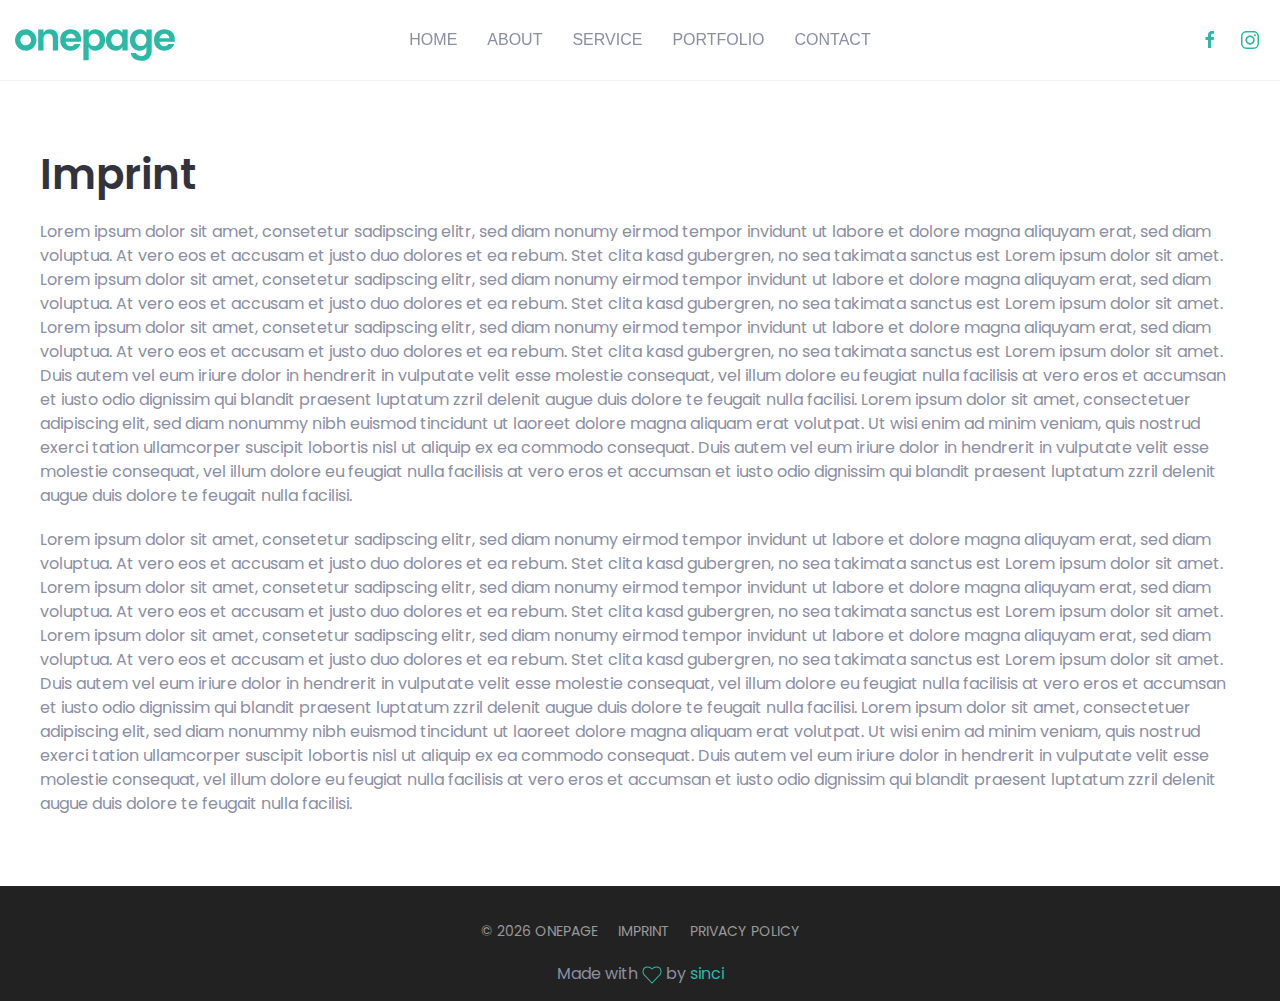
==== imprint.html @ d34488a4 "initial" ====
<!DOCTYPE html>
<html lang="en">

<head>
    <meta charset="UTF-8">
    <meta http-equiv="X-UA-Compatible" content="IE=edge">
    <meta name="viewport" content="width=device-width, initial-scale=1.0">
    <title>Imprint</title>
    <meta name="description" content="One page HTML Website" />
    <meta name="keywords" content="one page,HTML5,Website" />
    <link rel="icon" type="image/svg+xml" href="assets/images/favicon.svg">
    <link rel="apple-touch-icon" sizes="180x180" href="assets/images/apple-touch-icon.svg" />
    <link rel="stylesheet" href="assets/css/uikit.min.css" />
    <link rel="stylesheet" href="assets/css/custom.css" />
</head>

<body>
    <!--======= HEADER =======-->
    <header id="imprint" class="header-area">
        <div>
            <nav class="uk-navbar-container" uk-navbar uk-sticky>
                <div class="uk-navbar-left">
                    <a class="uk-navbar-toggle uk-hidden@m" href="#offcanvas-nav" uk-toggle>
                        <span uk-navbar-toggle-icon></span>
                        <span>Menu</span>
                    </a>
                    <a class="uk-navbar-item uk-logo uk-visible@m" href="/"><img data-src="assets/images/onepage.svg" alt="one-page" height="32" width="160" uk-svg></a>
                </div>
                <div class="uk-navbar-center">
                    <a class="uk-navbar-item uk-logo uk-hidden@m" href="/">
                        <img data-src="assets/images/onepage.svg" alt="one-page" height="32" width="160" uk-svg>
                    </a>
                    <ul class="uk-navbar-nav uk-visible@m">
                        <li class="nav-item uk-active">
                            <a href="/#home" class="nav-link"><span data-hover="about">Home</span></a>
                        </li>
                        <li class="nav-item">
                            <a href="/#about" class="nav-link"><span data-hover="about">About</span></a>
                        </li>
                        <li class="nav-item">
                            <a href="/#service" class="nav-link"><span data-hover="service">Service</span></a>
                        </li>
                        <li class="nav-item">
                            <a href="/#portfolio" class="nav-link"><span data-hover="portfolio">Portfolio</span></a>
                        </li>
                        <li class="nav-item">
                            <a href="/#contact" class="nav-link"><span data-hover="contact">Contact</span></a>
                        </li>
                    </ul>
                </div>
                <div class="uk-navbar-right">
                    <a class="uk-margin-right" href="#" target="_blank" uk-icon="facebook"></a>
                    <a class="uk-margin-right" href="#" target="_blank" uk-icon="instagram"></a>
                </div>
            </nav>


        </div>

    </header>
    <main class="uk-margin-large-top uk-margin-large-bottom">
        <div class="uk-container">
            <article class="uk-article">
                <h1 class="uk-article-title">Imprint</h1>
                <p>
                    Lorem ipsum dolor sit amet, consetetur sadipscing elitr, sed diam nonumy eirmod tempor invidunt ut labore et dolore magna aliquyam erat, sed diam voluptua. At vero eos et accusam et justo duo dolores et ea rebum. Stet clita kasd gubergren, no sea takimata
                    sanctus est Lorem ipsum dolor sit amet. Lorem ipsum dolor sit amet, consetetur sadipscing elitr, sed diam nonumy eirmod tempor invidunt ut labore et dolore magna aliquyam erat, sed diam voluptua. At vero eos et accusam et justo duo
                    dolores et ea rebum. Stet clita kasd gubergren, no sea takimata sanctus est Lorem ipsum dolor sit amet. Lorem ipsum dolor sit amet, consetetur sadipscing elitr, sed diam nonumy eirmod tempor invidunt ut labore et dolore magna aliquyam
                    erat, sed diam voluptua. At vero eos et accusam et justo duo dolores et ea rebum. Stet clita kasd gubergren, no sea takimata sanctus est Lorem ipsum dolor sit amet. Duis autem vel eum iriure dolor in hendrerit in vulputate velit esse
                    molestie consequat, vel illum dolore eu feugiat nulla facilisis at vero eros et accumsan et iusto odio dignissim qui blandit praesent luptatum zzril delenit augue duis dolore te feugait nulla facilisi. Lorem ipsum dolor sit amet, consectetuer
                    adipiscing elit, sed diam nonummy nibh euismod tincidunt ut laoreet dolore magna aliquam erat volutpat. Ut wisi enim ad minim veniam, quis nostrud exerci tation ullamcorper suscipit lobortis nisl ut aliquip ex ea commodo consequat.
                    Duis autem vel eum iriure dolor in hendrerit in vulputate velit esse molestie consequat, vel illum dolore eu feugiat nulla facilisis at vero eros et accumsan et iusto odio dignissim qui blandit praesent luptatum zzril delenit augue
                    duis dolore te feugait nulla facilisi.
                </p>
                <p>
                    Lorem ipsum dolor sit amet, consetetur sadipscing elitr, sed diam nonumy eirmod tempor invidunt ut labore et dolore magna aliquyam erat, sed diam voluptua. At vero eos et accusam et justo duo dolores et ea rebum. Stet clita kasd gubergren, no sea takimata
                    sanctus est Lorem ipsum dolor sit amet. Lorem ipsum dolor sit amet, consetetur sadipscing elitr, sed diam nonumy eirmod tempor invidunt ut labore et dolore magna aliquyam erat, sed diam voluptua. At vero eos et accusam et justo duo
                    dolores et ea rebum. Stet clita kasd gubergren, no sea takimata sanctus est Lorem ipsum dolor sit amet. Lorem ipsum dolor sit amet, consetetur sadipscing elitr, sed diam nonumy eirmod tempor invidunt ut labore et dolore magna aliquyam
                    erat, sed diam voluptua. At vero eos et accusam et justo duo dolores et ea rebum. Stet clita kasd gubergren, no sea takimata sanctus est Lorem ipsum dolor sit amet. Duis autem vel eum iriure dolor in hendrerit in vulputate velit esse
                    molestie consequat, vel illum dolore eu feugiat nulla facilisis at vero eros et accumsan et iusto odio dignissim qui blandit praesent luptatum zzril delenit augue duis dolore te feugait nulla facilisi. Lorem ipsum dolor sit amet, consectetuer
                    adipiscing elit, sed diam nonummy nibh euismod tincidunt ut laoreet dolore magna aliquam erat volutpat. Ut wisi enim ad minim veniam, quis nostrud exerci tation ullamcorper suscipit lobortis nisl ut aliquip ex ea commodo consequat.
                    Duis autem vel eum iriure dolor in hendrerit in vulputate velit esse molestie consequat, vel illum dolore eu feugiat nulla facilisis at vero eros et accumsan et iusto odio dignissim qui blandit praesent luptatum zzril delenit augue
                    duis dolore te feugait nulla facilisi.
                </p>
            </article>
        </div>
    </main>
    <footer id="footer" class="footer-area uk-background-secondary uk-padding-small">
        <div class="uk-flex uk-flex-center uk-margin-top">
            <ul class="uk-subnav" uk-margin="">
                <li class="uk-first-column">
                    <a href="#">© <script>document.write(new Date().getFullYear())</script> onepage</a>
                </li>
                <li><a href="imprint">Imprint</a></li>
                <li><a href="privacy-policy">Privacy Policy</a></li>
            </ul>
        </div>
        <p class="uk-text-center uk-margin-remove">Made with <span uk-icon="heart"></span> by <a style="color:#2ab9a5;" href="https://www.sinci.at">sinci</a></p>
    </footer>
    <!--======= OFFCANVAS MOBILE ======-->
    <div id="offcanvas-nav" uk-offcanvas="mode:slide; overlay: true">
        <div class="uk-offcanvas-bar">
            <button class="uk-offcanvas-close" type="button" uk-close></button>
            <div class="uk-text-center"><img data-src="assets/images/onepage-logo-mobile.svg" alt="one-page" height="32" width="160" uk-svg></div>
            <ul class="uk-nav uk-nav-primary">
                <li class="nav-item">
                    <a href="/#home" class="nav-link"><span data-hover="home">Home</span></a>
                </li>
                <li class="nav-item">
                    <a href="/#about" class="nav-link"><span data-hover="ueber-uns">About</span></a>
                </li>
                <li class="nav-item">
                    <a href="/#service" class="nav-link"><span data-hover="Projects">Service</span></a>
                </li>
                <li class="nav-item">
                    <a href="/#portfolio" classs="nav-link"><span data-hover="fotos">Portfolio</span></a>
                </li>
                <li class="nav-item">
                    <a href="/#contact" class="nav-link"><span data-hover="Contact">Contact</span></a>
                </li>
            </ul>
        </div>
    </div>

    <script src="assets/js/uikit.min.js"></script>
    <script src="assets/js/uikit-icons.min.js"></script>
    <script src="assets/js/custom.min.js"></script>
</body>

</html>
---- assets/css/custom.css ----
/* poppins-300 - latin */

@font-face {
    font-family: "Poppins";
    font-style: normal;
    font-weight: 300;
    src: url("../fonts/poppins-v15-latin-300.eot");
    /* IE9 Compat Modes */
    src: local(""), url("../fonts/poppins-v15-latin-300.eot?#iefix") format("embedded-opentype"), url("../fonts/poppins-v15-latin-300.woff2") format("woff2"), url("../fonts/poppins-v15-latin-300.woff") format("woff"), url("../fonts/poppins-v15-latin-300.ttf") format("truetype"), url("../fonts/poppins-v15-latin-300.svg#Poppins") format("svg");
    /* Legacy iOS */
}


/* poppins-regular - latin */

@font-face {
    font-family: "Poppins";
    font-style: normal;
    font-weight: 400;
    src: url("../fonts/poppins-v15-latin-regular.eot");
    /* IE9 Compat Modes */
    src: local(""), url("../fonts/poppins-v15-latin-regular.eot?#iefix") format("embedded-opentype"), url("../fonts/poppins-v15-latin-regular.woff2") format("woff2"), url("../fonts/poppins-v15-latin-regular.woff") format("woff"), url("../fonts/poppins-v15-latin-regular.ttf") format("truetype"), url("../fonts/poppins-v15-latin-regular.svg#Poppins") format("svg");
    /* Legacy iOS */
}


/* poppins-500 - latin */

@font-face {
    font-family: "Poppins";
    font-style: normal;
    font-weight: 500;
    src: url("../fonts/poppins-v15-latin-500.eot");
    /* IE9 Compat Modes */
    src: local(""), url("../fonts/poppins-v15-latin-500.eot?#iefix") format("embedded-opentype"), url("../fonts/poppins-v15-latin-500.woff2") format("woff2"), url("../fonts/poppins-v15-latin-500.woff") format("woff"), url("../fonts/poppins-v15-latin-500.ttf") format("truetype"), url("../fonts/poppins-v15-latin-500.svg#Poppins") format("svg");
    /* Legacy iOS */
}


/* poppins-600 - latin */

@font-face {
    font-family: "Poppins";
    font-style: normal;
    font-weight: 600;
    src: url("../fonts/poppins-v15-latin-600.eot");
    /* IE9 Compat Modes */
    src: local(""), url("../fonts/poppins-v15-latin-600.eot?#iefix") format("embedded-opentype"), url("../fonts/poppins-v15-latin-600.woff2") format("woff2"), url("../fonts/poppins-v15-latin-600.woff") format("woff"), url("../fonts/poppins-v15-latin-600.ttf") format("truetype"), url("../fonts/poppins-v15-latin-600.svg#Poppins") format("svg");
    /* Legacy iOS */
}


/* poppins-700 - latin */

@font-face {
    font-family: "Poppins";
    font-style: normal;
    font-weight: 700;
    src: url("../fonts/poppins-v15-latin-700.eot");
    /* IE9 Compat Modes */
    src: local(""), url("../fonts/poppins-v15-latin-700.eot?#iefix") format("embedded-opentype"), url("../fonts/poppins-v15-latin-700.woff2") format("woff2"), url("../fonts/poppins-v15-latin-700.woff") format("woff"), url("../fonts/poppins-v15-latin-700.ttf") format("truetype"), url("../fonts/poppins-v15-latin-700.svg#Poppins") format("svg");
    /* Legacy iOS */
}


/* poppins-800 - latin */

@font-face {
    font-family: "Poppins";
    font-style: normal;
    font-weight: 800;
    src: url("../fonts/poppins-v15-latin-800.eot");
    /* IE9 Compat Modes */
    src: local(""), url("../fonts/poppins-v15-latin-800.eot?#iefix") format("embedded-opentype"), url("../fonts/poppins-v15-latin-800.woff2") format("woff2"), url("../fonts/poppins-v15-latin-800.woff") format("woff"), url("../fonts/poppins-v15-latin-800.ttf") format("truetype"), url("../fonts/poppins-v15-latin-800.svg#Poppins") format("svg");
    /* Legacy iOS */
}

body {
    font-family: "Poppins", sans-serif;
    font-size: 16px;
    color: #8a8fa3;
}

h1,
h2,
h3,
h4,
h5,
h6 {
    font-family: "Poppins", sans-serif;
    font-weight: 600;
    color: #32333c;
}

#about,
#service,
#portfolio,
#contact,
#calltoaction {
    padding: 90px 0;
}

h2.title {
    font-weight: 700;
    font-size: 45px;
    color: #000;
}

.uk-icon {
    color: #2ab9a5;
}

.uk-button {
    font-weight: 500;
    padding: 0 40px;
    font-size: 15px;
    line-height: 48px;
    border-radius: 50px;
    cursor: pointer;
    transition: all 0.3s ease-out 0s;
    text-transform: uppercase;
}

.uk-button-default {
    border: 1px solid #2ab9a5;
    color: #ffffff;
    box-shadow: 0px 5px 8px 0px rgba(42, 185, 166, 0.7);
    background-color: #2ab9a5;
}

.uk-button-primary {
    color: #fff;
    background-color: transparent;
    border-color: #fff;
}

.uk-button-primary:hover,
.uk-button-secondary:hover {
    background-color: #2ab9a5;
}

.uk-button-secondary {
    box-shadow: none;
    background-color: #ffffff;
    color: #2ab9a5;
    border-color: #ffffff;
}

.uk-input {
    height: 60px;
    padding: 0 20px;
    border-radius: 5px;
}

.uk-textarea {
    padding: 10px 20px;
    border-radius: 5px;
    min-height: 140px;
}

.uk-text-emphasis {
    color: #ffffff !important;
}

.uk-background-primary {
    background-color: #2ab9a5;
}


/* HEADER
*************************************************************/

.uk-sticky.uk-active,
#imprint .uk-sticky,
#privacy .uk-sticky {
    background-color: rgba(255, 255, 255, 0.979);
    box-shadow: 0 0 2px rgba(6, 8, 8, 0.15);
    -webkit-box-shadow: 0 0 2px rgba(6, 8, 8, 0.15);
    -moz-box-shadow: 0 0 2px rgba(6, 8, 8, 0.15);
}

.uk-sticky.uk-active .uk-navbar-nav>li>a,
#imprint .uk-sticky .uk-navbar-nav>li>a,
#privacy .uk-sticky .uk-navbar-nav>li>a {
    color: #8a8fa3;
}

.uk-sticky.uk-active .uk-navbar-nav>li>a:active,
.uk-sticky.uk-active .uk-navbar-nav>li>a:hover,
.uk-sticky.uk-active .uk-navbar-nav>li>a:focus,
#imprint .uk-sticky .uk-navbar-nav>li>a:active,
#imprint .uk-sticky .uk-navbar-nav>li>a:hover,
#imprint .uk-sticky .uk-navbar-nav>li>a:focus,
#privacy .uk-sticky .uk-navbar-nav>li>a:active,
#privacy .uk-sticky .uk-navbar-nav>li>a:hover,
#privacy .uk-sticky .uk-navbar-nav>li>a:focus {
    color: #2ab9a5;
}

.uk-navbar-nav>li>a {
    color: #ffffff;
    font-size: 16px;
    font-weight: 500;
    transition: all 0.3s ease-out 0s;
}

.uk-navbar-nav>li>a:active,
.uk-navbar-nav>li>a:hover,
.uk-navbar-nav>li>a:focus,
.uk-navbar-nav>li.uk-active>a {
    color: #2ab9a5;
}

.header-area h1 {
    color: #ffffff;
}

.uk-logo {
    position: relative;
    top: 5px;
}

.typewriter h1 {
    overflow: hidden;
    border-right: 0.1em solid transparent;
    white-space: nowrap;
    margin: 0 auto;
    text-align: center;
    -webkit-animation: typing 5s steps(60), blink-caret 5s;
    animation: typing 5s steps(60), blink-caret 5s;
}


/* The typing effect */

@-webkit-keyframes typing {
    from {
        width: 0;
    }
    to {
        width: 60%;
    }
}

@keyframes typing {
    from {
        width: 0;
    }
    to {
        width: 60%;
    }
}


/* The typewriter cursor effect */

@-webkit-keyframes blink-caret {
    from,
    to {
        border-color: transparent;
    }
    50% {
        border-color: #e9e9e9;
    }
}

@keyframes blink-caret {
    from,
    to {
        border-color: transparent;
    }
    50% {
        border-color: #e9e9e9;
    }
}


/* SECTION ABOUT
*************************************************************/

.uk-progress {
    height: 5px;
}

.uk-progress::-moz-progress-bar {
    background-color: #2ab9a5;
}

.uk-progress::-webkit-progress-value {
    background-color: #2ab9a5;
}

.uk-progress::-ms-fill {
    background-color: #2ab9a5;
}

.skill-title {
    font-size: 16px;
    font-weight: 400;
}


/* SECTION PORTFOLIO
*************************************************************/

.work-title {
    font-weight: 60;
}

.portfolio-area .uk-icon-button {
    width: 50px;
    height: 50px;
    color: #ffffff;
    border: 1px solid #ffffff;
    background: transparent;
}

.portfolio-area .uk-icon-button:hover {
    color: #2ab9a5;
    background: #ffffff;
}

.uk-overlay-primary {
    background: rgba(42, 185, 166, 0.85);
}


/* SECTION CONTACT
*************************************************************/

.uk-card-title {
    font-size: 18px;
    font-weight: 600;
}

.uk-card-default {
    box-shadow: none;
}

.uk-card {
    border: 1px solid #ddd;
    border-radius: 5px;
}


/* MOBILE
*************************************************************/

.uk-offcanvas-bar {
    background: #ffffff;
}

.uk-offcanvas-bar .uk-nav-primary>li>a {
    color: #8a8fa3;
    font-size: 16px;
    padding: 8px 0;
}

.uk-offcanvas-bar .uk-nav-primary>li.uk-active>a,
.uk-offcanvas-bar .uk-nav-primary>li>a:hover,
.uk-offcanvas-bar .uk-nav-primary>li>a:focus {
    color: #2ab9a5;
}

.uk-offcanvas-bar .uk-close {
    color: #8a8fa3;
}


/* Smartphones */

@media (max-width: 480px) {
    header h1 {
        font-size: 26px;
    }
    @-webkit-keyframes typing {
        from {
            width: 0;
        }
        to {
            width: 100%;
        }
    }
    @keyframes typing {
        from {
            width: 0;
        }
        to {
            width: 100%;
        }
    }
}


/*# sourceMappingURL=custom.css.map */
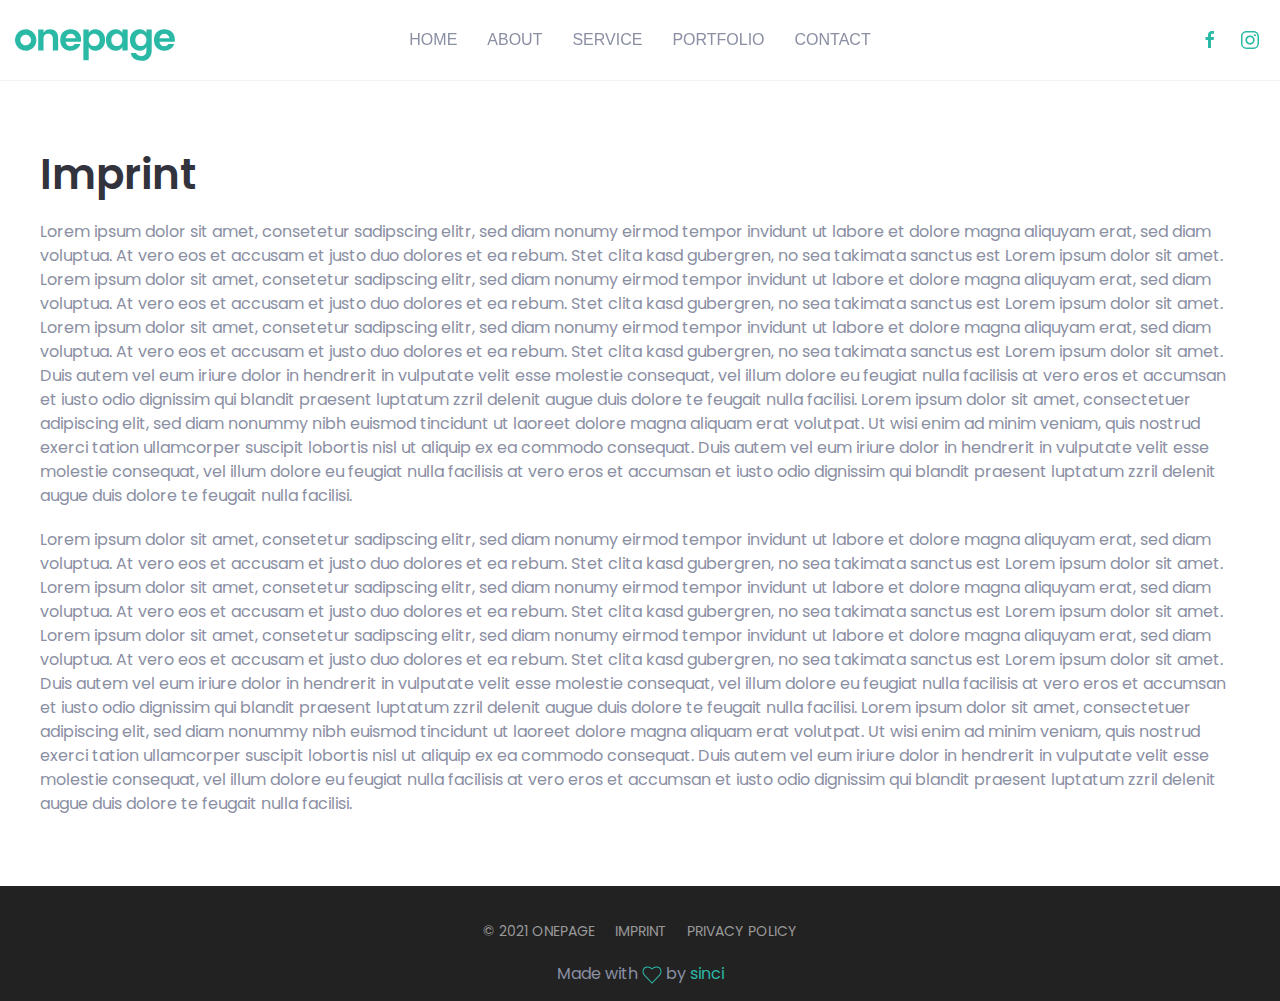
==== commit 7e80e52c: "copyright update" ====
--- a/imprint.html
+++ b/imprint.html
@@ -89,7 +89,7 @@
         <div class="uk-flex uk-flex-center uk-margin-top">
             <ul class="uk-subnav" uk-margin="">
                 <li class="uk-first-column">
-                    <a href="#">© <script>document.write(new Date().getFullYear())</script> onepage</a>
+                    <a href="#">© 2021 onepage</a>
                 </li>
                 <li><a href="imprint">Imprint</a></li>
                 <li><a href="privacy-policy">Privacy Policy</a></li>
--- a/assets/css/custom.css
+++ b/assets/css/custom.css
@@ -1,84 +1,67 @@
 /* poppins-300 - latin */
-
-@font-face {
-    font-family: "Poppins";
-    font-style: normal;
-    font-weight: 300;
-    src: url("../fonts/poppins-v15-latin-300.eot");
-    /* IE9 Compat Modes */
-    src: local(""), url("../fonts/poppins-v15-latin-300.eot?#iefix") format("embedded-opentype"), url("../fonts/poppins-v15-latin-300.woff2") format("woff2"), url("../fonts/poppins-v15-latin-300.woff") format("woff"), url("../fonts/poppins-v15-latin-300.ttf") format("truetype"), url("../fonts/poppins-v15-latin-300.svg#Poppins") format("svg");
-    /* Legacy iOS */
-}
-
-
+@font-face {
+  font-family: "Poppins";
+  font-style: normal;
+  font-weight: 300;
+  src: url("../fonts/poppins-v15-latin-300.eot");
+  /* IE9 Compat Modes */
+  src: local(""), url("../fonts/poppins-v15-latin-300.eot?#iefix") format("embedded-opentype"), url("../fonts/poppins-v15-latin-300.woff2") format("woff2"), url("../fonts/poppins-v15-latin-300.woff") format("woff"), url("../fonts/poppins-v15-latin-300.ttf") format("truetype"), url("../fonts/poppins-v15-latin-300.svg#Poppins") format("svg");
+  /* Legacy iOS */
+}
 /* poppins-regular - latin */
-
-@font-face {
-    font-family: "Poppins";
-    font-style: normal;
-    font-weight: 400;
-    src: url("../fonts/poppins-v15-latin-regular.eot");
-    /* IE9 Compat Modes */
-    src: local(""), url("../fonts/poppins-v15-latin-regular.eot?#iefix") format("embedded-opentype"), url("../fonts/poppins-v15-latin-regular.woff2") format("woff2"), url("../fonts/poppins-v15-latin-regular.woff") format("woff"), url("../fonts/poppins-v15-latin-regular.ttf") format("truetype"), url("../fonts/poppins-v15-latin-regular.svg#Poppins") format("svg");
-    /* Legacy iOS */
-}
-
-
+@font-face {
+  font-family: "Poppins";
+  font-style: normal;
+  font-weight: 400;
+  src: url("../fonts/poppins-v15-latin-regular.eot");
+  /* IE9 Compat Modes */
+  src: local(""), url("../fonts/poppins-v15-latin-regular.eot?#iefix") format("embedded-opentype"), url("../fonts/poppins-v15-latin-regular.woff2") format("woff2"), url("../fonts/poppins-v15-latin-regular.woff") format("woff"), url("../fonts/poppins-v15-latin-regular.ttf") format("truetype"), url("../fonts/poppins-v15-latin-regular.svg#Poppins") format("svg");
+  /* Legacy iOS */
+}
 /* poppins-500 - latin */
-
-@font-face {
-    font-family: "Poppins";
-    font-style: normal;
-    font-weight: 500;
-    src: url("../fonts/poppins-v15-latin-500.eot");
-    /* IE9 Compat Modes */
-    src: local(""), url("../fonts/poppins-v15-latin-500.eot?#iefix") format("embedded-opentype"), url("../fonts/poppins-v15-latin-500.woff2") format("woff2"), url("../fonts/poppins-v15-latin-500.woff") format("woff"), url("../fonts/poppins-v15-latin-500.ttf") format("truetype"), url("../fonts/poppins-v15-latin-500.svg#Poppins") format("svg");
-    /* Legacy iOS */
-}
-
-
+@font-face {
+  font-family: "Poppins";
+  font-style: normal;
+  font-weight: 500;
+  src: url("../fonts/poppins-v15-latin-500.eot");
+  /* IE9 Compat Modes */
+  src: local(""), url("../fonts/poppins-v15-latin-500.eot?#iefix") format("embedded-opentype"), url("../fonts/poppins-v15-latin-500.woff2") format("woff2"), url("../fonts/poppins-v15-latin-500.woff") format("woff"), url("../fonts/poppins-v15-latin-500.ttf") format("truetype"), url("../fonts/poppins-v15-latin-500.svg#Poppins") format("svg");
+  /* Legacy iOS */
+}
 /* poppins-600 - latin */
-
-@font-face {
-    font-family: "Poppins";
-    font-style: normal;
-    font-weight: 600;
-    src: url("../fonts/poppins-v15-latin-600.eot");
-    /* IE9 Compat Modes */
-    src: local(""), url("../fonts/poppins-v15-latin-600.eot?#iefix") format("embedded-opentype"), url("../fonts/poppins-v15-latin-600.woff2") format("woff2"), url("../fonts/poppins-v15-latin-600.woff") format("woff"), url("../fonts/poppins-v15-latin-600.ttf") format("truetype"), url("../fonts/poppins-v15-latin-600.svg#Poppins") format("svg");
-    /* Legacy iOS */
-}
-
-
+@font-face {
+  font-family: "Poppins";
+  font-style: normal;
+  font-weight: 600;
+  src: url("../fonts/poppins-v15-latin-600.eot");
+  /* IE9 Compat Modes */
+  src: local(""), url("../fonts/poppins-v15-latin-600.eot?#iefix") format("embedded-opentype"), url("../fonts/poppins-v15-latin-600.woff2") format("woff2"), url("../fonts/poppins-v15-latin-600.woff") format("woff"), url("../fonts/poppins-v15-latin-600.ttf") format("truetype"), url("../fonts/poppins-v15-latin-600.svg#Poppins") format("svg");
+  /* Legacy iOS */
+}
 /* poppins-700 - latin */
-
-@font-face {
-    font-family: "Poppins";
-    font-style: normal;
-    font-weight: 700;
-    src: url("../fonts/poppins-v15-latin-700.eot");
-    /* IE9 Compat Modes */
-    src: local(""), url("../fonts/poppins-v15-latin-700.eot?#iefix") format("embedded-opentype"), url("../fonts/poppins-v15-latin-700.woff2") format("woff2"), url("../fonts/poppins-v15-latin-700.woff") format("woff"), url("../fonts/poppins-v15-latin-700.ttf") format("truetype"), url("../fonts/poppins-v15-latin-700.svg#Poppins") format("svg");
-    /* Legacy iOS */
-}
-
-
+@font-face {
+  font-family: "Poppins";
+  font-style: normal;
+  font-weight: 700;
+  src: url("../fonts/poppins-v15-latin-700.eot");
+  /* IE9 Compat Modes */
+  src: local(""), url("../fonts/poppins-v15-latin-700.eot?#iefix") format("embedded-opentype"), url("../fonts/poppins-v15-latin-700.woff2") format("woff2"), url("../fonts/poppins-v15-latin-700.woff") format("woff"), url("../fonts/poppins-v15-latin-700.ttf") format("truetype"), url("../fonts/poppins-v15-latin-700.svg#Poppins") format("svg");
+  /* Legacy iOS */
+}
 /* poppins-800 - latin */
-
-@font-face {
-    font-family: "Poppins";
-    font-style: normal;
-    font-weight: 800;
-    src: url("../fonts/poppins-v15-latin-800.eot");
-    /* IE9 Compat Modes */
-    src: local(""), url("../fonts/poppins-v15-latin-800.eot?#iefix") format("embedded-opentype"), url("../fonts/poppins-v15-latin-800.woff2") format("woff2"), url("../fonts/poppins-v15-latin-800.woff") format("woff"), url("../fonts/poppins-v15-latin-800.ttf") format("truetype"), url("../fonts/poppins-v15-latin-800.svg#Poppins") format("svg");
-    /* Legacy iOS */
-}
-
+@font-face {
+  font-family: "Poppins";
+  font-style: normal;
+  font-weight: 800;
+  src: url("../fonts/poppins-v15-latin-800.eot");
+  /* IE9 Compat Modes */
+  src: local(""), url("../fonts/poppins-v15-latin-800.eot?#iefix") format("embedded-opentype"), url("../fonts/poppins-v15-latin-800.woff2") format("woff2"), url("../fonts/poppins-v15-latin-800.woff") format("woff"), url("../fonts/poppins-v15-latin-800.ttf") format("truetype"), url("../fonts/poppins-v15-latin-800.svg#Poppins") format("svg");
+  /* Legacy iOS */
+}
 body {
-    font-family: "Poppins", sans-serif;
-    font-size: 16px;
-    color: #8a8fa3;
+  font-family: "Poppins", sans-serif;
+  font-size: 16px;
+  color: #8a8fa3;
 }
 
 h1,
@@ -87,9 +70,9 @@
 h4,
 h5,
 h6 {
-    font-family: "Poppins", sans-serif;
-    font-weight: 600;
-    color: #32333c;
+  font-family: "Poppins", sans-serif;
+  font-weight: 600;
+  color: #32333c;
 }
 
 #about,
@@ -97,299 +80,276 @@
 #portfolio,
 #contact,
 #calltoaction {
-    padding: 90px 0;
+  padding: 90px 0;
 }
 
 h2.title {
-    font-weight: 700;
-    font-size: 45px;
-    color: #000;
+  font-weight: 700;
+  font-size: 45px;
+  color: #000;
 }
 
 .uk-icon {
-    color: #2ab9a5;
+  color: #2ab9a5;
 }
 
 .uk-button {
-    font-weight: 500;
-    padding: 0 40px;
-    font-size: 15px;
-    line-height: 48px;
-    border-radius: 50px;
-    cursor: pointer;
-    transition: all 0.3s ease-out 0s;
-    text-transform: uppercase;
+  font-weight: 500;
+  padding: 0 40px;
+  font-size: 15px;
+  line-height: 48px;
+  border-radius: 50px;
+  cursor: pointer;
+  transition: all 0.3s ease-out 0s;
+  text-transform: uppercase;
 }
 
 .uk-button-default {
-    border: 1px solid #2ab9a5;
-    color: #ffffff;
-    box-shadow: 0px 5px 8px 0px rgba(42, 185, 166, 0.7);
-    background-color: #2ab9a5;
+  border: 1px solid #2ab9a5;
+  color: #ffffff;
+  box-shadow: 0px 5px 8px 0px rgba(42, 185, 166, 0.7);
+  background-color: #2ab9a5;
 }
 
 .uk-button-primary {
-    color: #fff;
-    background-color: transparent;
-    border-color: #fff;
+  color: #fff;
+  background-color: transparent;
+  border-color: #fff;
 }
 
 .uk-button-primary:hover,
 .uk-button-secondary:hover {
-    background-color: #2ab9a5;
+  background-color: #2ab9a5;
 }
 
 .uk-button-secondary {
-    box-shadow: none;
-    background-color: #ffffff;
-    color: #2ab9a5;
-    border-color: #ffffff;
+  box-shadow: none;
+  background-color: #ffffff;
+  color: #2ab9a5;
+  border-color: #ffffff;
 }
 
 .uk-input {
-    height: 60px;
-    padding: 0 20px;
-    border-radius: 5px;
+  height: 60px;
+  padding: 0 20px;
+  border-radius: 5px;
 }
 
 .uk-textarea {
-    padding: 10px 20px;
-    border-radius: 5px;
-    min-height: 140px;
+  padding: 10px 20px;
+  border-radius: 5px;
+  min-height: 140px;
 }
 
 .uk-text-emphasis {
-    color: #ffffff !important;
+  color: #ffffff !important;
 }
 
 .uk-background-primary {
-    background-color: #2ab9a5;
-}
-
+  background-color: #2ab9a5;
+}
 
 /* HEADER
 *************************************************************/
-
 .uk-sticky.uk-active,
 #imprint .uk-sticky,
 #privacy .uk-sticky {
-    background-color: rgba(255, 255, 255, 0.979);
-    box-shadow: 0 0 2px rgba(6, 8, 8, 0.15);
-    -webkit-box-shadow: 0 0 2px rgba(6, 8, 8, 0.15);
-    -moz-box-shadow: 0 0 2px rgba(6, 8, 8, 0.15);
-}
-
-.uk-sticky.uk-active .uk-navbar-nav>li>a,
-#imprint .uk-sticky .uk-navbar-nav>li>a,
-#privacy .uk-sticky .uk-navbar-nav>li>a {
-    color: #8a8fa3;
-}
-
-.uk-sticky.uk-active .uk-navbar-nav>li>a:active,
-.uk-sticky.uk-active .uk-navbar-nav>li>a:hover,
-.uk-sticky.uk-active .uk-navbar-nav>li>a:focus,
-#imprint .uk-sticky .uk-navbar-nav>li>a:active,
-#imprint .uk-sticky .uk-navbar-nav>li>a:hover,
-#imprint .uk-sticky .uk-navbar-nav>li>a:focus,
-#privacy .uk-sticky .uk-navbar-nav>li>a:active,
-#privacy .uk-sticky .uk-navbar-nav>li>a:hover,
-#privacy .uk-sticky .uk-navbar-nav>li>a:focus {
-    color: #2ab9a5;
-}
-
-.uk-navbar-nav>li>a {
-    color: #ffffff;
-    font-size: 16px;
-    font-weight: 500;
-    transition: all 0.3s ease-out 0s;
-}
-
-.uk-navbar-nav>li>a:active,
-.uk-navbar-nav>li>a:hover,
-.uk-navbar-nav>li>a:focus,
-.uk-navbar-nav>li.uk-active>a {
-    color: #2ab9a5;
+  background-color: rgba(255, 255, 255, 0.979);
+  box-shadow: 0 0 2px rgba(6, 8, 8, 0.15);
+  -webkit-box-shadow: 0 0 2px rgba(6, 8, 8, 0.15);
+  -moz-box-shadow: 0 0 2px rgba(6, 8, 8, 0.15);
+}
+.uk-sticky.uk-active .uk-navbar-nav > li > a,
+#imprint .uk-sticky .uk-navbar-nav > li > a,
+#privacy .uk-sticky .uk-navbar-nav > li > a {
+  color: #8a8fa3;
+}
+.uk-sticky.uk-active .uk-navbar-nav > li > a:active,
+.uk-sticky.uk-active .uk-navbar-nav > li > a:hover,
+.uk-sticky.uk-active .uk-navbar-nav > li > a:focus,
+#imprint .uk-sticky .uk-navbar-nav > li > a:active,
+#imprint .uk-sticky .uk-navbar-nav > li > a:hover,
+#imprint .uk-sticky .uk-navbar-nav > li > a:focus,
+#privacy .uk-sticky .uk-navbar-nav > li > a:active,
+#privacy .uk-sticky .uk-navbar-nav > li > a:hover,
+#privacy .uk-sticky .uk-navbar-nav > li > a:focus {
+  color: #2ab9a5;
+}
+
+.uk-navbar-nav > li > a {
+  color: #ffffff;
+  font-size: 16px;
+  font-weight: 500;
+  transition: all 0.3s ease-out 0s;
+}
+
+.uk-navbar-nav > li > a:active,
+.uk-navbar-nav > li > a:hover,
+.uk-navbar-nav > li > a:focus,
+.uk-navbar-nav > li.uk-active > a {
+  color: #2ab9a5;
 }
 
 .header-area h1 {
-    color: #ffffff;
+  color: #ffffff;
 }
 
 .uk-logo {
-    position: relative;
-    top: 5px;
+  position: relative;
+  top: 5px;
 }
 
 .typewriter h1 {
-    overflow: hidden;
-    border-right: 0.1em solid transparent;
-    white-space: nowrap;
-    margin: 0 auto;
-    text-align: center;
-    -webkit-animation: typing 5s steps(60), blink-caret 5s;
-    animation: typing 5s steps(60), blink-caret 5s;
-}
-
+  overflow: hidden;
+  border-right: 0.1em solid transparent;
+  white-space: nowrap;
+  margin: 0 auto;
+  text-align: center;
+  -webkit-animation: typing 5s steps(60), blink-caret 5s;
+          animation: typing 5s steps(60), blink-caret 5s;
+}
 
 /* The typing effect */
-
 @-webkit-keyframes typing {
+  from {
+    width: 0;
+  }
+  to {
+    width: 60%;
+  }
+}
+@keyframes typing {
+  from {
+    width: 0;
+  }
+  to {
+    width: 60%;
+  }
+}
+/* The typewriter cursor effect */
+@-webkit-keyframes blink-caret {
+  from, to {
+    border-color: transparent;
+  }
+  50% {
+    border-color: #e9e9e9;
+  }
+}
+@keyframes blink-caret {
+  from, to {
+    border-color: transparent;
+  }
+  50% {
+    border-color: #e9e9e9;
+  }
+}
+/* SECTION ABOUT
+*************************************************************/
+.uk-progress {
+  height: 5px;
+}
+.uk-progress::-moz-progress-bar {
+  background-color: #2ab9a5;
+}
+.uk-progress::-webkit-progress-value {
+  background-color: #2ab9a5;
+}
+.uk-progress::-ms-fill {
+  background-color: #2ab9a5;
+}
+
+.skill-title {
+  font-size: 16px;
+  font-weight: 400;
+}
+
+/* SECTION PORTFOLIO
+*************************************************************/
+.work-title {
+  font-weight: 60;
+}
+
+.portfolio-area .uk-icon-button {
+  width: 50px;
+  height: 50px;
+  color: #ffffff;
+  border: 1px solid #ffffff;
+  background: transparent;
+}
+
+.portfolio-area .uk-icon-button:hover {
+  color: #2ab9a5;
+  background: #ffffff;
+}
+
+.uk-overlay-primary {
+  background: rgba(42, 185, 166, 0.85);
+}
+
+/* SECTION CONTACT
+*************************************************************/
+.uk-card-title {
+  font-size: 18px;
+  font-weight: 600;
+}
+
+.uk-card-default {
+  box-shadow: none;
+}
+
+.uk-card {
+  border: 1px solid #ddd;
+  border-radius: 5px;
+}
+
+/* MOBILE
+*************************************************************/
+.uk-offcanvas-bar {
+  background: #ffffff;
+}
+.uk-offcanvas-bar .uk-nav-primary > li > a {
+  color: #8a8fa3;
+  font-size: 16px;
+  padding: 8px 0;
+}
+.uk-offcanvas-bar .uk-nav-primary > li.uk-active > a,
+.uk-offcanvas-bar .uk-nav-primary > li > a:hover,
+.uk-offcanvas-bar .uk-nav-primary > li > a:focus {
+  color: #2ab9a5;
+}
+.uk-offcanvas-bar .uk-close {
+  color: #8a8fa3;
+}
+
+/* Smartphones */
+@media (max-width: 480px) {
+  header h1 {
+    font-size: 26px;
+  }
+
+  @-webkit-keyframes typing {
     from {
-        width: 0;
+      width: 0;
     }
     to {
-        width: 60%;
+      width: 100%;
     }
-}
-
-@keyframes typing {
+  }
+
+  @keyframes typing {
     from {
-        width: 0;
+      width: 0;
     }
     to {
-        width: 60%;
+      width: 100%;
     }
-}
-
-
-/* The typewriter cursor effect */
-
-@-webkit-keyframes blink-caret {
-    from,
-    to {
-        border-color: transparent;
-    }
-    50% {
-        border-color: #e9e9e9;
-    }
-}
-
-@keyframes blink-caret {
-    from,
-    to {
-        border-color: transparent;
-    }
-    50% {
-        border-color: #e9e9e9;
-    }
-}
-
-
-/* SECTION ABOUT
-*************************************************************/
-
-.uk-progress {
-    height: 5px;
-}
-
-.uk-progress::-moz-progress-bar {
-    background-color: #2ab9a5;
-}
-
-.uk-progress::-webkit-progress-value {
-    background-color: #2ab9a5;
-}
-
-.uk-progress::-ms-fill {
-    background-color: #2ab9a5;
-}
-
-.skill-title {
-    font-size: 16px;
-    font-weight: 400;
-}
-
-
-/* SECTION PORTFOLIO
-*************************************************************/
-
-.work-title {
-    font-weight: 60;
-}
-
-.portfolio-area .uk-icon-button {
-    width: 50px;
-    height: 50px;
-    color: #ffffff;
-    border: 1px solid #ffffff;
-    background: transparent;
-}
-
-.portfolio-area .uk-icon-button:hover {
-    color: #2ab9a5;
-    background: #ffffff;
-}
-
-.uk-overlay-primary {
-    background: rgba(42, 185, 166, 0.85);
-}
-
-
-/* SECTION CONTACT
-*************************************************************/
-
-.uk-card-title {
-    font-size: 18px;
-    font-weight: 600;
-}
-
-.uk-card-default {
-    box-shadow: none;
-}
-
-.uk-card {
-    border: 1px solid #ddd;
-    border-radius: 5px;
-}
-
-
-/* MOBILE
-*************************************************************/
-
-.uk-offcanvas-bar {
-    background: #ffffff;
-}
-
-.uk-offcanvas-bar .uk-nav-primary>li>a {
-    color: #8a8fa3;
-    font-size: 16px;
-    padding: 8px 0;
-}
-
-.uk-offcanvas-bar .uk-nav-primary>li.uk-active>a,
-.uk-offcanvas-bar .uk-nav-primary>li>a:hover,
-.uk-offcanvas-bar .uk-nav-primary>li>a:focus {
-    color: #2ab9a5;
-}
-
-.uk-offcanvas-bar .uk-close {
-    color: #8a8fa3;
-}
-
-
-/* Smartphones */
-
-@media (max-width: 480px) {
-    header h1 {
-        font-size: 26px;
-    }
-    @-webkit-keyframes typing {
-        from {
-            width: 0;
-        }
-        to {
-            width: 100%;
-        }
-    }
-    @keyframes typing {
-        from {
-            width: 0;
-        }
-        to {
-            width: 100%;
-        }
-    }
-}
-
-
-/*# sourceMappingURL=custom.css.map */+  }
+  .uk-button {
+    padding: 0 15px;
+  }
+
+  .uk-logo {
+    width: 120px;
+    height: 24px;
+  }
+}/*# sourceMappingURL=custom.css.map */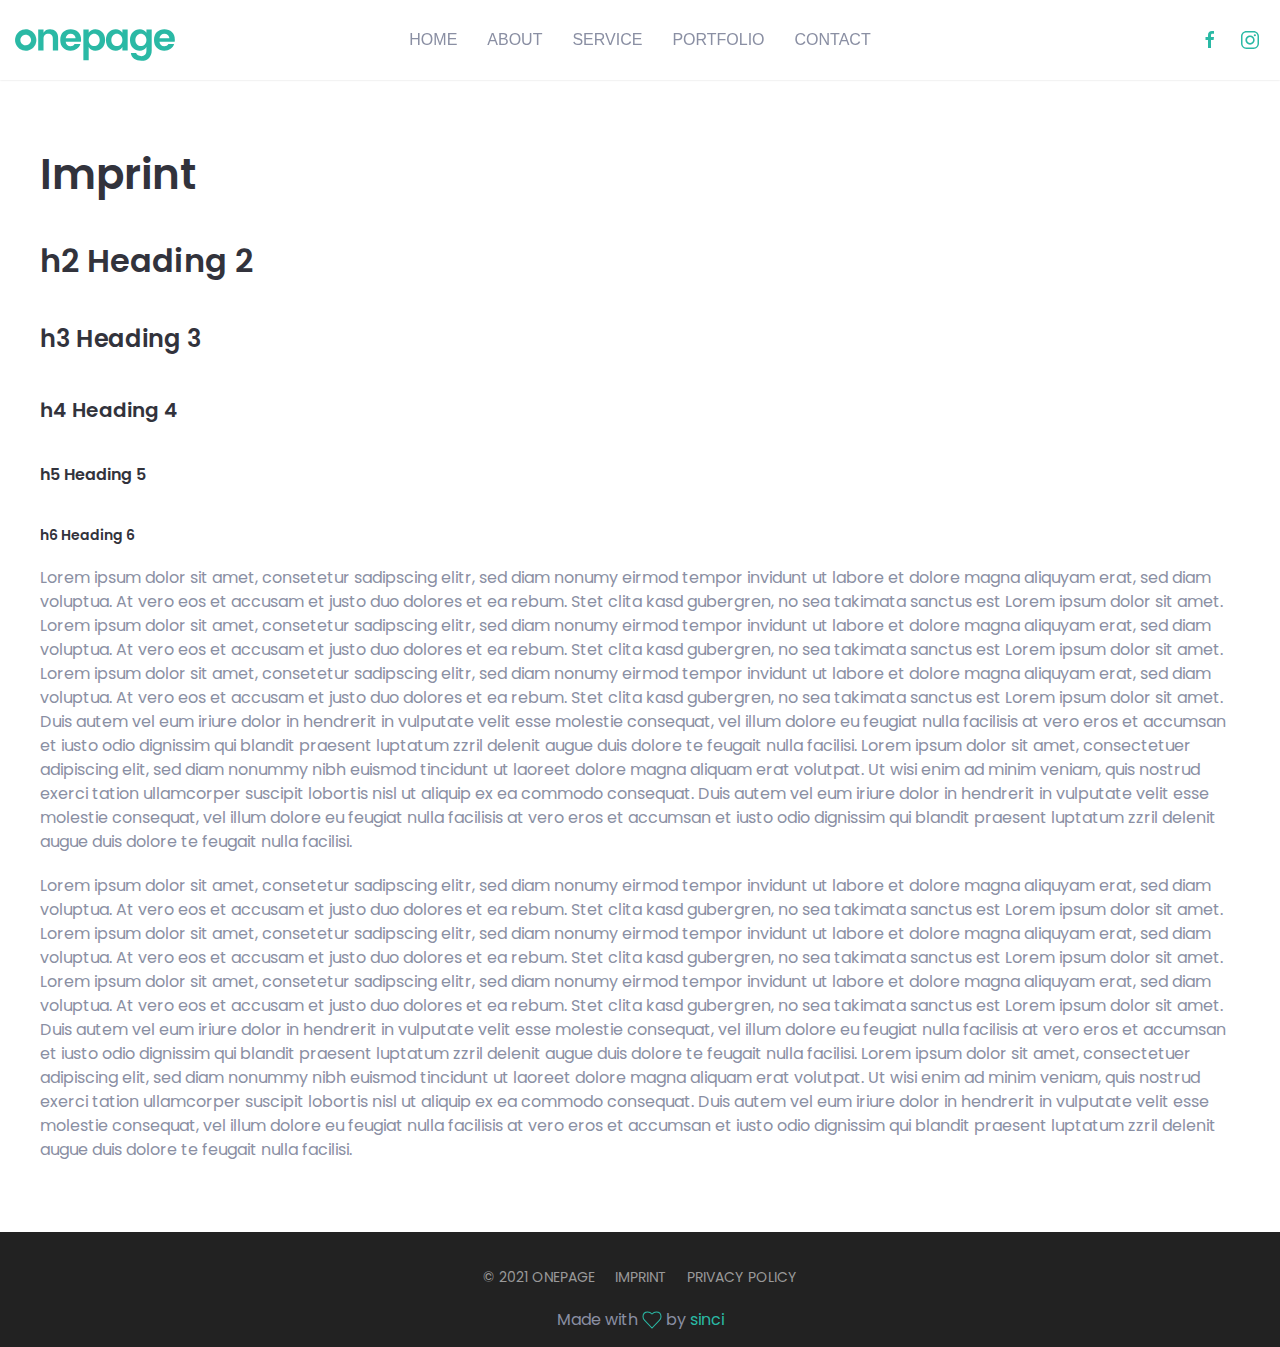
==== commit 55d99fee: "update Imprint content" ====
--- a/imprint.html
+++ b/imprint.html
@@ -62,6 +62,11 @@
         <div class="uk-container">
             <article class="uk-article">
                 <h1 class="uk-article-title">Imprint</h1>
+                <h2>h2 Heading 2</h2>
+                <h3>h3 Heading 3</h3>
+                <h4>h4 Heading 4</h4>
+                <h5>h5 Heading 5</h5>
+                <h6>h6 Heading 6</h6>
                 <p>
                     Lorem ipsum dolor sit amet, consetetur sadipscing elitr, sed diam nonumy eirmod tempor invidunt ut labore et dolore magna aliquyam erat, sed diam voluptua. At vero eos et accusam et justo duo dolores et ea rebum. Stet clita kasd gubergren, no sea takimata
                     sanctus est Lorem ipsum dolor sit amet. Lorem ipsum dolor sit amet, consetetur sadipscing elitr, sed diam nonumy eirmod tempor invidunt ut labore et dolore magna aliquyam erat, sed diam voluptua. At vero eos et accusam et justo duo
--- a/assets/css/custom.css
+++ b/assets/css/custom.css
@@ -58,6 +58,8 @@
   src: local(""), url("../fonts/poppins-v15-latin-800.eot?#iefix") format("embedded-opentype"), url("../fonts/poppins-v15-latin-800.woff2") format("woff2"), url("../fonts/poppins-v15-latin-800.woff") format("woff"), url("../fonts/poppins-v15-latin-800.ttf") format("truetype"), url("../fonts/poppins-v15-latin-800.svg#Poppins") format("svg");
   /* Legacy iOS */
 }
+/* COLORS
+*************************************************************/
 body {
   font-family: "Poppins", sans-serif;
   font-size: 16px;
@@ -321,7 +323,6 @@
   color: #8a8fa3;
 }
 
-/* Smartphones */
 @media (max-width: 480px) {
   header h1 {
     font-size: 26px;
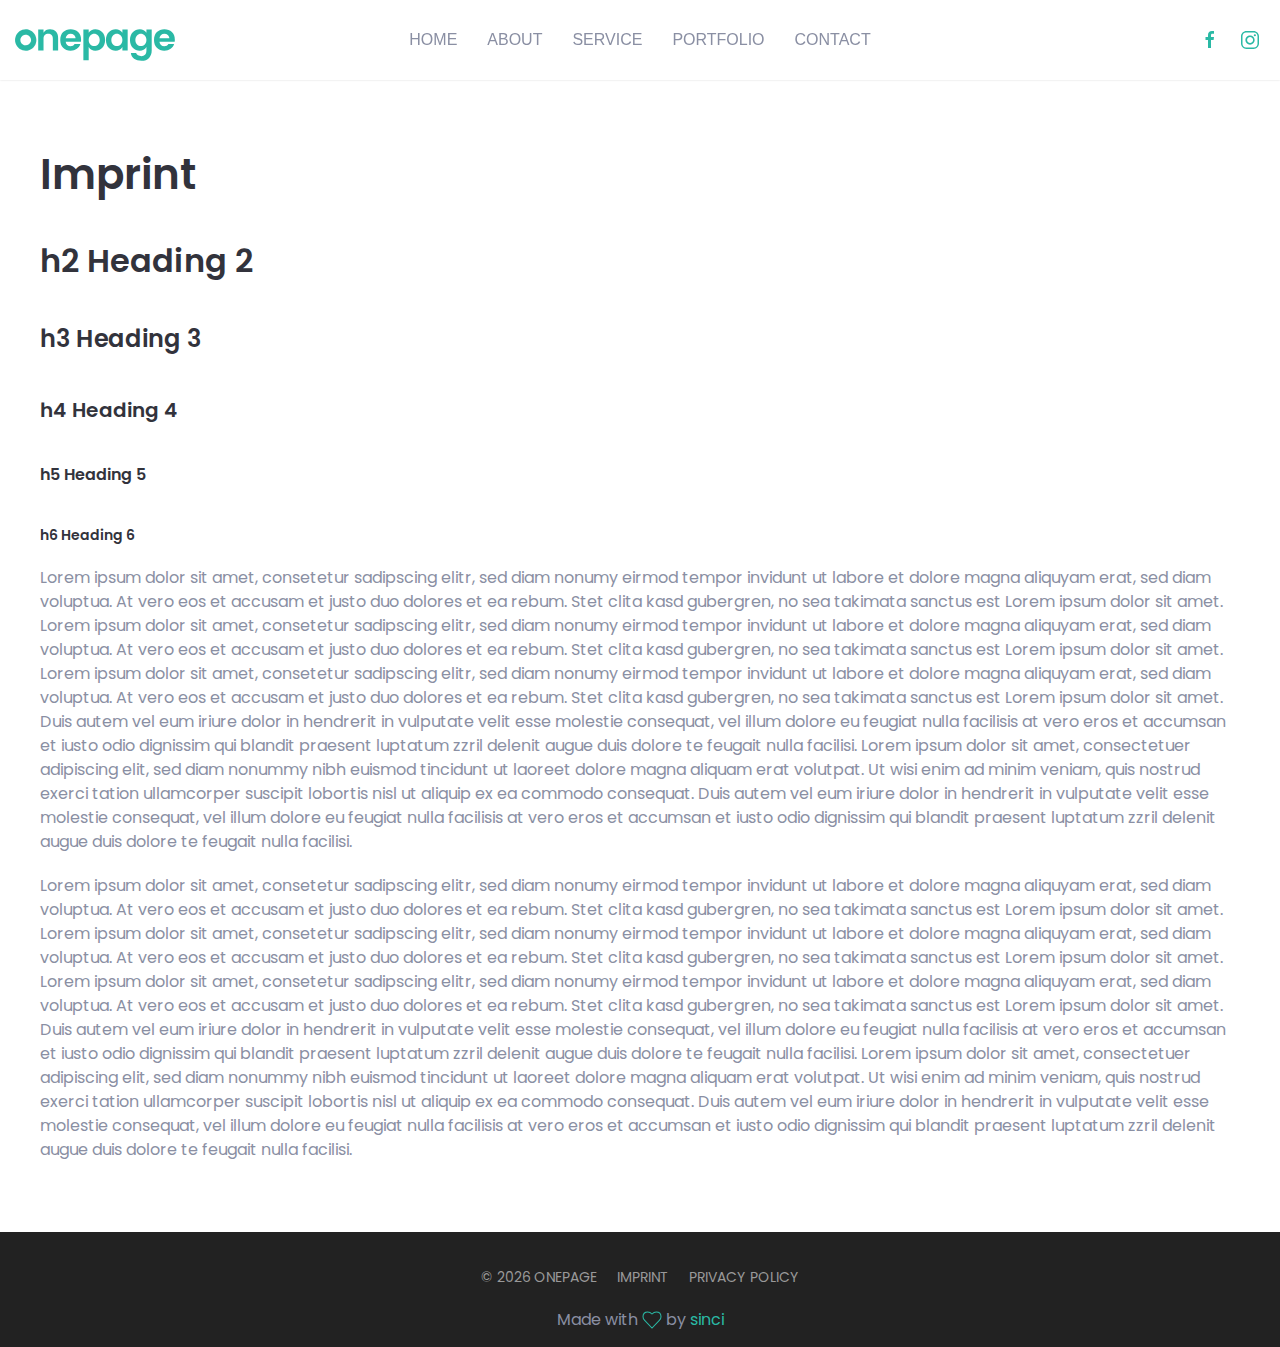
==== commit ff893fff: "update copyright" ====
--- a/imprint.html
+++ b/imprint.html
@@ -94,7 +94,7 @@
         <div class="uk-flex uk-flex-center uk-margin-top">
             <ul class="uk-subnav" uk-margin="">
                 <li class="uk-first-column">
-                    <a href="#">© 2021 onepage</a>
+                    <a href="#">© <span id="year"></span> onepage</a>
                 </li>
                 <li><a href="imprint">Imprint</a></li>
                 <li><a href="privacy-policy">Privacy Policy</a></li>
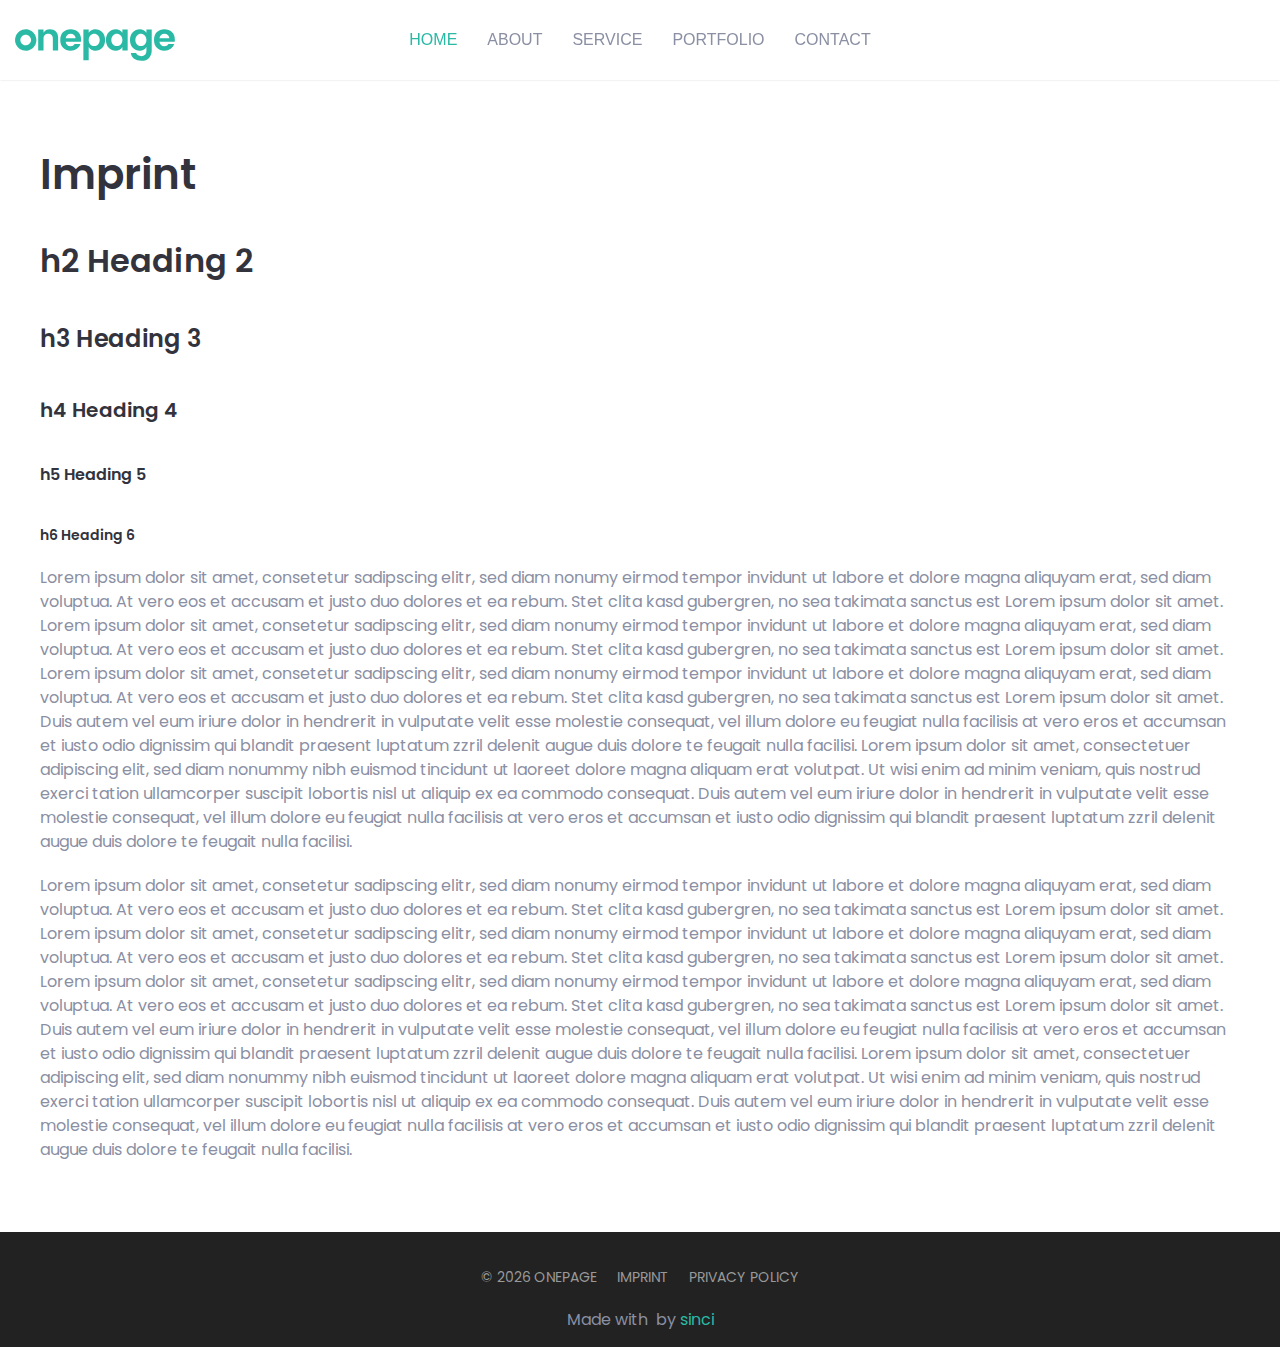
==== commit f76c47f5: "update navbar" ====
--- a/imprint.html
+++ b/imprint.html
@@ -30,27 +30,27 @@
                     <a class="uk-navbar-item uk-logo uk-hidden@m" href="/">
                         <img data-src="assets/images/onepage.svg" alt="one-page" height="32" width="160" uk-svg>
                     </a>
-                    <ul class="uk-navbar-nav uk-visible@m">
-                        <li class="nav-item uk-active">
-                            <a href="/#home" class="nav-link"><span data-hover="about">Home</span></a>
+                    <ul class="uk-navbar-nav uk-visible@m" uk-scrollspy-nav=" closest: li; scroll: true;offset:90; ">
+                        <li class="nav-item uk-active ">
+                            <a href="/#home " class="nav-link "><span data-hover="about ">Home</span></a>
                         </li>
-                        <li class="nav-item">
-                            <a href="/#about" class="nav-link"><span data-hover="about">About</span></a>
+                        <li class="nav-item ">
+                            <a href="/#about " class="nav-link "><span data-hover="about ">About</span></a>
                         </li>
-                        <li class="nav-item">
-                            <a href="/#service" class="nav-link"><span data-hover="service">Service</span></a>
+                        <li class="nav-item ">
+                            <a href="/#service " class="nav-link "><span data-hover="service ">Service</span></a>
                         </li>
-                        <li class="nav-item">
-                            <a href="/#portfolio" class="nav-link"><span data-hover="portfolio">Portfolio</span></a>
+                        <li class="nav-item ">
+                            <a href="/#portfolio " class="nav-link "><span data-hover="portfolio ">Portfolio</span></a>
                         </li>
-                        <li class="nav-item">
-                            <a href="/#contact" class="nav-link"><span data-hover="contact">Contact</span></a>
+                        <li class="nav-item ">
+                            <a href="/#contact " class="nav-link "><span data-hover="contact ">Contact</span></a>
                         </li>
                     </ul>
                 </div>
-                <div class="uk-navbar-right">
-                    <a class="uk-margin-right" href="#" target="_blank" uk-icon="facebook"></a>
-                    <a class="uk-margin-right" href="#" target="_blank" uk-icon="instagram"></a>
+                <div class="uk-navbar-right ">
+                    <a class="uk-margin-right " href="# " target="_blank " uk-icon="facebook "></a>
+                    <a class="uk-margin-right " href="# " target="_blank " uk-icon="instagram "></a>
                 </div>
             </nav>
 
@@ -58,10 +58,10 @@
         </div>
 
     </header>
-    <main class="uk-margin-large-top uk-margin-large-bottom">
-        <div class="uk-container">
-            <article class="uk-article">
-                <h1 class="uk-article-title">Imprint</h1>
+    <main class="uk-margin-large-top uk-margin-large-bottom ">
+        <div class="uk-container ">
+            <article class="uk-article ">
+                <h1 class="uk-article-title ">Imprint</h1>
                 <h2>h2 Heading 2</h2>
                 <h3>h3 Heading 3</h3>
                 <h4>h4 Heading 4</h4>
@@ -90,46 +90,46 @@
             </article>
         </div>
     </main>
-    <footer id="footer" class="footer-area uk-background-secondary uk-padding-small">
-        <div class="uk-flex uk-flex-center uk-margin-top">
-            <ul class="uk-subnav" uk-margin="">
-                <li class="uk-first-column">
+    <footer id="footer " class="footer-area uk-background-secondary uk-padding-small ">
+        <div class="uk-flex uk-flex-center uk-margin-top ">
+            <ul class="uk-subnav " uk-margin=" ">
+                <li class="uk-first-column ">
                     <a href="#">© <span id="year"></span> onepage</a>
                 </li>
-                <li><a href="imprint">Imprint</a></li>
-                <li><a href="privacy-policy">Privacy Policy</a></li>
+                <li><a href="imprint ">Imprint</a></li>
+                <li><a href="privacy-policy ">Privacy Policy</a></li>
             </ul>
         </div>
-        <p class="uk-text-center uk-margin-remove">Made with <span uk-icon="heart"></span> by <a style="color:#2ab9a5;" href="https://www.sinci.at">sinci</a></p>
+        <p class="uk-text-center uk-margin-remove ">Made with <span uk-icon="heart "></span> by <a style="color:#2ab9a5; " href="https://www.sinci.at ">sinci</a></p>
     </footer>
     <!--======= OFFCANVAS MOBILE ======-->
-    <div id="offcanvas-nav" uk-offcanvas="mode:slide; overlay: true">
-        <div class="uk-offcanvas-bar">
-            <button class="uk-offcanvas-close" type="button" uk-close></button>
-            <div class="uk-text-center"><img data-src="assets/images/onepage-logo-mobile.svg" alt="one-page" height="32" width="160" uk-svg></div>
-            <ul class="uk-nav uk-nav-primary">
-                <li class="nav-item">
-                    <a href="/#home" class="nav-link"><span data-hover="home">Home</span></a>
+    <div id="offcanvas-nav " uk-offcanvas="mode:slide; overlay: true ">
+        <div class="uk-offcanvas-bar ">
+            <button class="uk-offcanvas-close " type="button " uk-close></button>
+            <div class="uk-text-center "><img data-src="assets/images/onepage-logo-mobile.svg " alt="one-page " height="32 " width="160 " uk-svg></div>
+            <ul class="uk-nav uk-nav-primary ">
+                <li class="nav-item ">
+                    <a href="/#home " class="nav-link "><span data-hover="home ">Home</span></a>
                 </li>
-                <li class="nav-item">
-                    <a href="/#about" class="nav-link"><span data-hover="ueber-uns">About</span></a>
+                <li class="nav-item ">
+                    <a href="/#about " class="nav-link "><span data-hover="ueber-uns ">About</span></a>
                 </li>
-                <li class="nav-item">
-                    <a href="/#service" class="nav-link"><span data-hover="Projects">Service</span></a>
+                <li class="nav-item ">
+                    <a href="/#service " class="nav-link "><span data-hover="Projects ">Service</span></a>
                 </li>
-                <li class="nav-item">
-                    <a href="/#portfolio" classs="nav-link"><span data-hover="fotos">Portfolio</span></a>
+                <li class="nav-item ">
+                    <a href="/#portfolio " classs="nav-link "><span data-hover="fotos ">Portfolio</span></a>
                 </li>
-                <li class="nav-item">
-                    <a href="/#contact" class="nav-link"><span data-hover="Contact">Contact</span></a>
+                <li class="nav-item ">
+                    <a href="/#contact " class="nav-link "><span data-hover="Contact ">Contact</span></a>
                 </li>
             </ul>
         </div>
     </div>
 
-    <script src="assets/js/uikit.min.js"></script>
-    <script src="assets/js/uikit-icons.min.js"></script>
-    <script src="assets/js/custom.min.js"></script>
+    <script src="assets/js/uikit.min.js "></script>
+    <script src="assets/js/uikit-icons.min.js "></script>
+    <script src="assets/js/custom.min.js "></script>
 </body>
 
 </html>--- a/assets/css/custom.css
+++ b/assets/css/custom.css
@@ -175,7 +175,7 @@
 #privacy .uk-sticky .uk-navbar-nav > li > a:active,
 #privacy .uk-sticky .uk-navbar-nav > li > a:hover,
 #privacy .uk-sticky .uk-navbar-nav > li > a:focus {
-  color: #2ab9a5;
+  color: #2ab9a5 !important;
 }
 
 .uk-navbar-nav > li > a {
@@ -189,7 +189,7 @@
 .uk-navbar-nav > li > a:hover,
 .uk-navbar-nav > li > a:focus,
 .uk-navbar-nav > li.uk-active > a {
-  color: #2ab9a5;
+  color: #2ab9a5 !important;
 }
 
 .header-area h1 {
